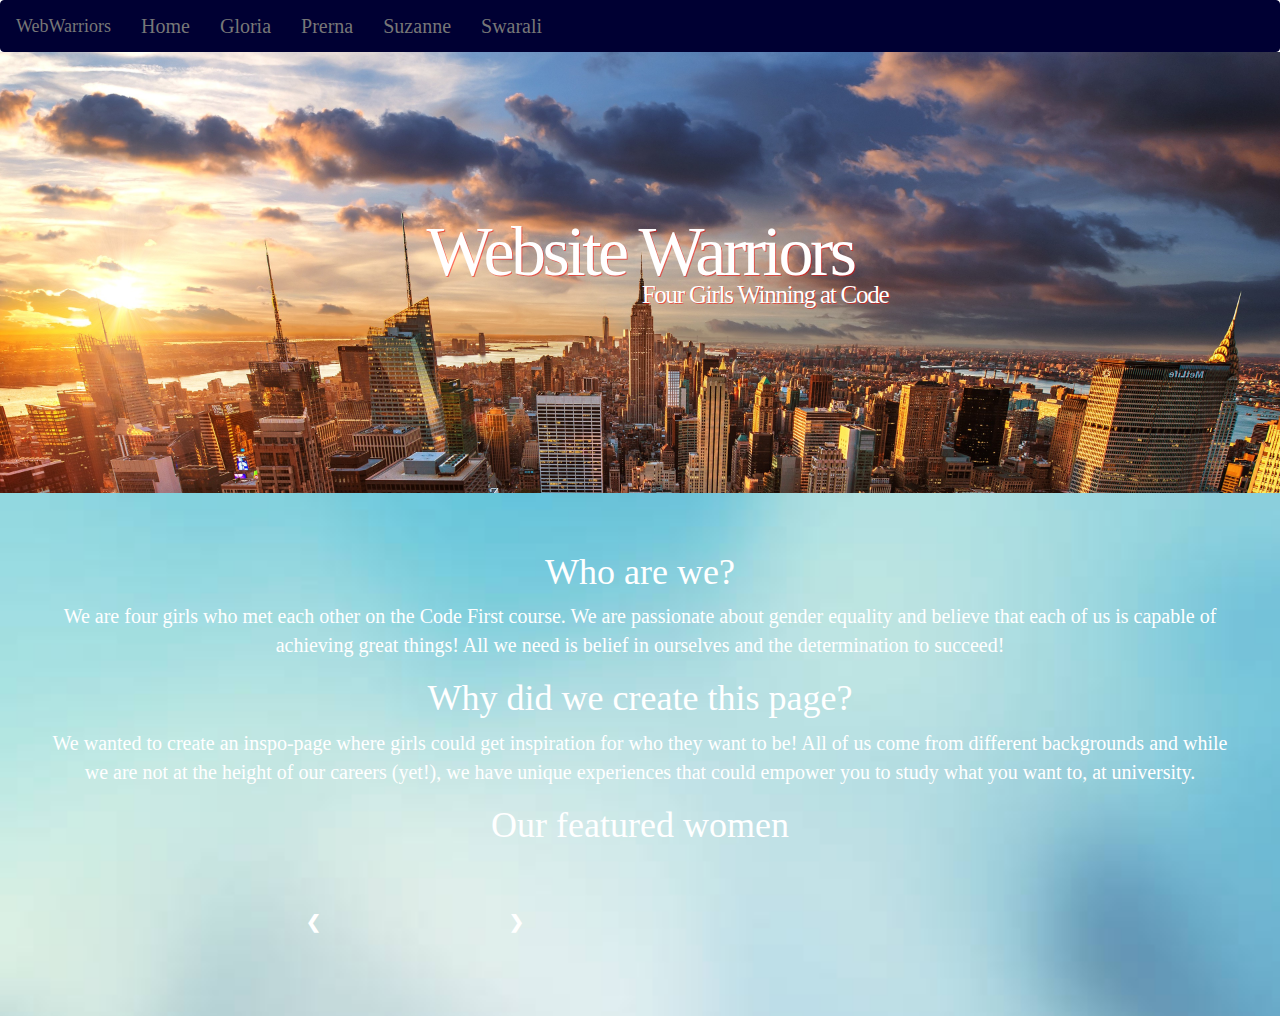
==== index.html @ 6a51c878 "slideshow and styling changes" ====
<!DOCTYPE html>
<html>
<head>
  <link rel='stylesheet' href='Bootstrap-3.3.7-dist/css/bootstrap.css'>
  <link rel='stylesheet' href='styles.css'>
   <meta name='viewport' content='width=device-width, initial-scale=1'>
    <title>Website warriors</title>
</head>
<body>
  <class='jumbotron'>
   <nav id='customise_nav' class='navbar navbar-default'>
    <div class='container-fluid'>
      <div class='navbar-header'>
        <button type='button' class='navbar-toggle' data-toggle='collapse' data-target='#myNavbar'>
          <span class='icon-bar'></span>
          <span class='icon-bar'></span>
          <span class='icon-bar'></span>
          <span class='icon-bar'></span>
        </button>
        <a class='navbar-brand' href='index.html'>WebWarriors</a>
      </div>
      <div class='collapse navbar-collapse' id='myNavbar'>
        <ul id='nav_text_color' class='nav navbar-nav'>
          <li><a href='index.html'>Home</a></li>
          <li><a href="gloria.html">Gloria</a></li>
          <li><a href="prerna.html">Prerna</a></li>
          <li><a href="Suzanne.html">Suzanne</a></li>
          <li><a href="about_me_swarali.html">Swarali</a></li>
        </ul>
      </div>
    </div>
  </nav>
  <div id='image_header'>
    <header id='main_header' class='main'>Website Warriors</header>
    <header id='p_header' class='main'>Four Girls Winning at Code</header>
  </div>
</div>
<div id='nice_background'>
  <div class='mainpage'>
    <h1>Who are we?</h1>
    <p class='descriptions'>We are four girls who met each other on the Code First course. We are passionate about gender equality and believe that each of us is capable of achieving great things! All we need is belief in ourselves and the determination to succeed!</p>
    <h1>Why did we create this page?</h1>
    <p class=descriptions>We wanted to create an inspo-page where girls could get inspiration for who they want to be! All of us come from different backgrounds and while we are not at the height of our careers (yet!), we have unique experiences that could empower you to study what you want to, at university.</p>
    <h1>Our featured women</h1>
    <!-- description of some women all of us like, followed by a poll about what is best about them that can allow users to interact with our website: for now, I have written down names of women that I like -->
<div id=women>
    <div class='slideshow-container'>
    <div class='mySlides fade'>
      <div class='numbertext'>1/10</div>
        <img src='assets/Presentation1/Slide1.jpg' style='width:100%'>
      <div class='text'>Pepsico CEO</div>
    </div>

    <div class='mySlides fade'>
      <div class='numbertext'>2/10</div>
        <img src='assets/Presentation1/Slide4.jpg' style='width:100%'>
      <div class='text'>Computer Wizard</div>
    </div>

    <div class='mySlides fade'>
      <div class='numbertext'>3/10</div>
        <img src='assets/Presentation1/Slide3.jpg' style='width:100%'>
      <div class='text'>Chimpanzees' Best Friend</div>
    </div>

    <div class='mySlides fade'>
      <div class='numbertext'>4/10</div>
        <img src='assets/Presentation1/Slide2.jpg' style='width:100%'>
      <div class='text'>Civil Rights Hero</div>
    </div>

    <a class='prev' onclick='plusSlides(-1)'>&#10094;</a>
    <a class='next' onclick='plusSlides(-1)'>&#10095;</a>
  </div>
</div>
  </div>
</div>
<script src='jquery-3.3.1.min.js'></script>
<script type='text/javascript' src='styles_hover_page.js'></script>
<script src="Bootstrap-3.3.7-dist/js/bootstrap.min.js"></script>
</body>
</html>
---- styles.css ----
/* Ensures uniformity in fonts across all pages */
body {
	font-family: times;
	color: white;
	font-size: 20px;
}

/* Makes all images circular. */
header.img-circle {
	border-right: 10px;
	width:200px;
	height:200px;
}

div#image_header {
background-image: url('assets/header_background.jpeg');
background-repeat: no-repeat;
-webkit-background-size: cover;
width: 100%;
height: auto;
background-size: cover;
margin-top: -20px;
margin-bottom: -20px;
padding: 200px;
text-shadow: 1px 1px 0px rgba(255, 0, 0, 0.5);
}
/* Refines main (city) image to look better. */
#main_header {
	text-align: center;
	font-size: 70px;
	letter-spacing: -0.01em;
	margin-top: -50px;
	letter-spacing: -0.05em;
}
/*UNSUCCESSFUL: one of my many attempts to change the text color in the nav bar. If anyone knows how to fix the color (color choice given below), please feel free to change the code!*/
#nav_text_color ul li {
	color: #ff9999;
}

/*Makes the navigation bar's background a dark blue*/
#customise_nav {
	background-color: #000033;
	border-color: #000033;
}

/* Makes the font under our team name smaller*/
#p_header {
	text-align: center;
	padding-left: 50px;
	font-size: 25px;
	letter-spacing: -0.05em;
	text-indent: 200px;
	margin-top: -25px;
}

/* Adds the delicate blue background to the front page. */
div#nice_background {
	background-image: url('assets/background_image.jpg');
	background-size: cover;
}

div.mainpage {
	text-align: center;
	font-size: 15px;
}

div.mainpage{
	padding: 40px;
}
.descriptions {
font-size: 20px;
}

#women img{
	max-height: 150px;
	max-width: 200px;
	width: 120px;
	height: 120px;
}
#women {
	box-sizing: content-box;
	max-width: 500px;
}

/*SECTION: INDIVIDUAL PAGE CODE*/
/* all "#name_page" IDs Keep background images for each of our pages similar, and protects from individual changes - lovely background, thanks Gloria! */
#individual_page {
	background-image:url(assets/background_for_pages.jpg);
	margin-top: -20px;
}

h1.about_me_titles {
	font-size: 28px;
	color: #87CEEB;
}
/*renamed #gloria as #individual_image to center all our images on our about_me pages*/
#individual_image {
	width: 200px;
	height: 200px;
	display: block;
	margin-left: auto;
	margin-right: auto;
}
div.btn-LinkedIn {
	background-color: #4868ac;
	border-color: #314776;
	list-style-type: none;
}
/*Exclusively for the slideshow*/
.slideshow-container {
  max-width: 500px;
  position: relative;
  margin: auto;
}

.mySlides {
  display: none;
}

.prev, .next {
  cursor: pointer;
  position: absolute;
  top: 50%;
  width: auto;
  margin-top: -22px;
  padding: 16px;
  color: white;
  font-weight: bold;
  font-size: 18px;
  transition: 0.6s ease;
  border-radius: 0 3px 3px 0;
  user-select: none;
}
.next {
  right: 0;
  border-radius: 3px 0 0 3px;
}

/* On hover, add a black background color with a little bit see-through */
.prev:hover, .next:hover {
  background-color: rgba(0,0,0,0.8);
}

/* Caption text */
.text {
  color: #f2f2f2;
  font-size: 15px;
  padding: 8px 12px;
  position: absolute;
  bottom: 8px;
  width: 100%;
  text-align: center;
}

/* Number text (1/3 etc) */
.numbertext {
  color: #f2f2f2;
  font-size: 12px;
  padding: 8px 12px;
  position: absolute;
  top: 0;
}

/* The dots/bullets/indicators */
.dot {
  cursor: pointer;
  height: 15px;
  width: 15px;
  margin: 0 2px;
  background-color: #bbb;
  border-radius: 50%;
  display: inline-block;
  transition: background-color 0.6s ease;
}

.active, .dot:hover {
  background-color: #717171;
}

/* Fading animation */
.fade {
  -webkit-animation-name: fade;
  -webkit-animation-duration: 1.5s;
  animation-name: fade;
  animation-duration: 1.5s;
}

@-webkit-keyframes fade {
  from {opacity: .4}
  to {opacity: 1}
}

@keyframes fade {
  from {opacity: .4}
  to {opacity: 1}
}
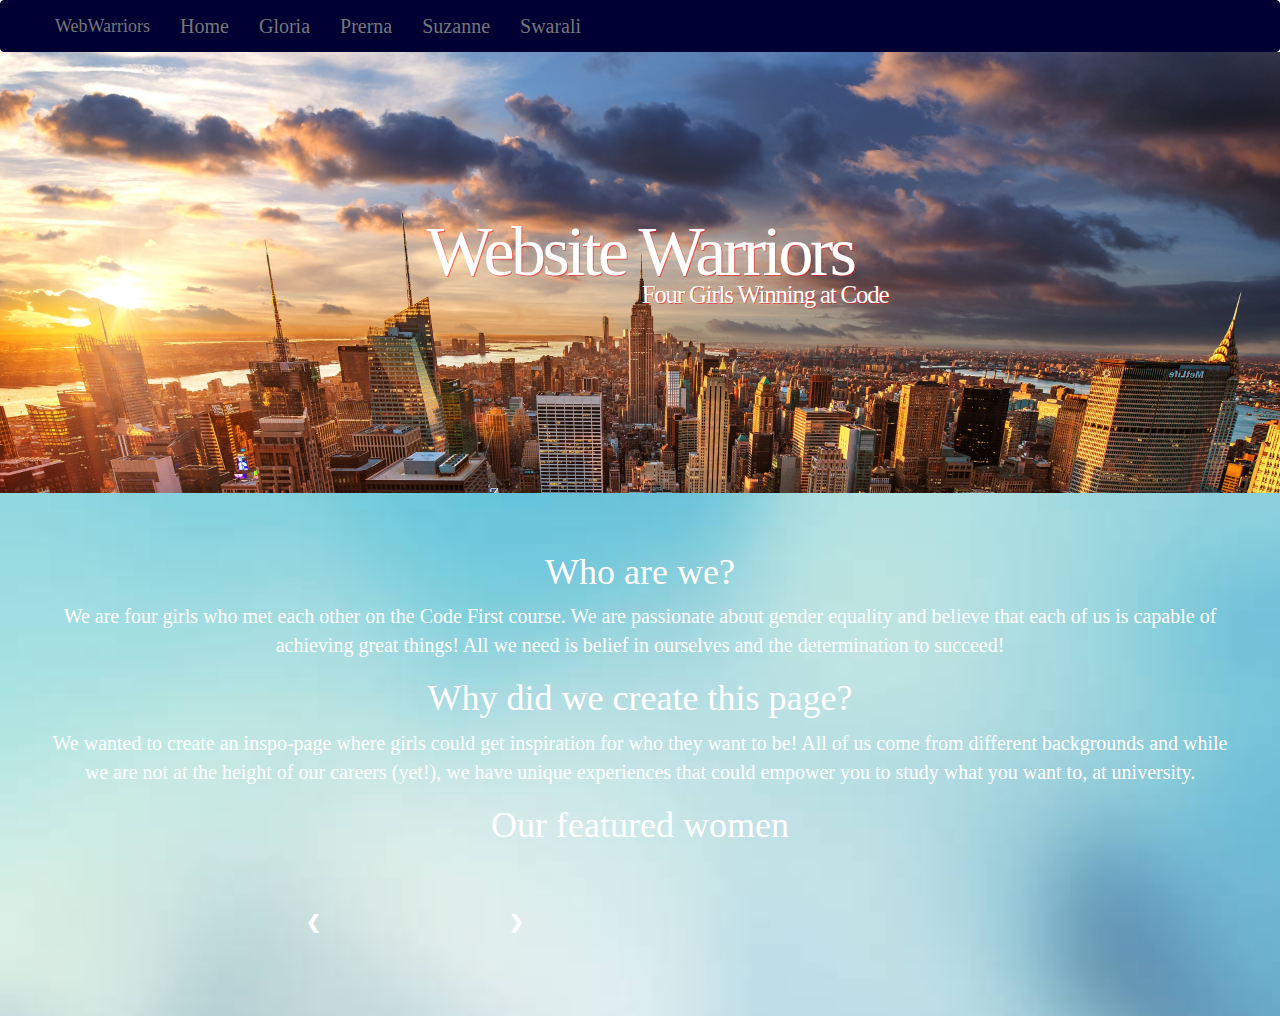
==== commit 8b447f5e: "fixed html file" ====
--- a/index.html
+++ b/index.html
@@ -1,32 +1,35 @@
-<!DOCTYPE html>
-<html>
-<head>
-  <link rel='stylesheet' href='Bootstrap-3.3.7-dist/css/bootstrap.css'>
-  <link rel='stylesheet' href='styles.css'>
-   <meta name='viewport' content='width=device-width, initial-scale=1'>
-    <title>Website warriors</title>
-</head>
-<body>
-  <class='jumbotron'>
-   <nav id='customise_nav' class='navbar navbar-default'>
-    <div class='container-fluid'>
-      <div class='navbar-header'>
-        <button type='button' class='navbar-toggle' data-toggle='collapse' data-target='#myNavbar'>
-          <span class='icon-bar'></span>
-          <span class='icon-bar'></span>
-          <span class='icon-bar'></span>
-          <span class='icon-bar'></span>
-        </button>
-        <a class='navbar-brand' href='index.html'>WebWarriors</a>
-      </div>
-      <div class='collapse navbar-collapse' id='myNavbar'>
-        <ul id='nav_text_color' class='nav navbar-nav'>
-          <li><a href='index.html'>Home</a></li>
-          <li><a href="gloria.html">Gloria</a></li>
-          <li><a href="prerna.html">Prerna</a></li>
-          <li><a href="Suzanne.html">Suzanne</a></li>
-          <li><a href="about_me_swarali.html">Swarali</a></li>
-        </ul>
+  <!DOCTYPE html>
+  <html>
+  <head>
+    <link rel='stylesheet' href='Bootstrap-3.3.7-dist/css/bootstrap.css'>
+    <link rel="stylesheet" href="css/bootstrap-responsive.css">
+    <link rel='stylesheet' href='styles.css'>
+     <meta name='viewport' content='width=device-width, initial-scale=1'>
+      <title>Website warriors</title>
+  </head>
+  <body>
+    <class='jumbotron'>
+     <nav id='customise_nav' class='navbar navbar-default'>
+      <div class='container'>
+        <div class='row'>
+         <div class='navbar-header'>
+          <button type='button' class='navbar-toggle' data-toggle='collapse' data-target='#myNavbar'>
+            <span class='icon-bar'></span>
+            <span class='icon-bar'></span>
+            <span class='icon-bar'></span>
+            <span class='icon-bar'></span>
+          </button>
+          <a class='navbar-brand' href='index.html'>WebWarriors</a>
+         </div>
+        <div class='collapse navbar-collapse' id='myNavbar'>
+          <ul id='nav_text_color' class='nav navbar-nav'>
+            <li><a href='index.html'>Home</a></li>
+            <li><a href="gloria.html">Gloria</a></li>
+            <li><a href="prerna.html">Prerna</a></li>
+            <li><a href="Suzanne.html">Suzanne</a></li>
+            <li><a href="about_me_swarali.html">Swarali</a></li>
+          </ul>
+        </div>
       </div>
     </div>
   </nav>
@@ -40,10 +43,10 @@
     <h1>Who are we?</h1>
     <p class='descriptions'>We are four girls who met each other on the Code First course. We are passionate about gender equality and believe that each of us is capable of achieving great things! All we need is belief in ourselves and the determination to succeed!</p>
     <h1>Why did we create this page?</h1>
-    <p class=descriptions>We wanted to create an inspo-page where girls could get inspiration for who they want to be! All of us come from different backgrounds and while we are not at the height of our careers (yet!), we have unique experiences that could empower you to study what you want to, at university.</p>
+    <p class='descriptions'>We wanted to create an inspo-page where girls could get inspiration for who they want to be! All of us come from different backgrounds and while we are not at the height of our careers (yet!), we have unique experiences that could empower you to study what you want to, at university.</p>
     <h1>Our featured women</h1>
     <!-- description of some women all of us like, followed by a poll about what is best about them that can allow users to interact with our website: for now, I have written down names of women that I like -->
-<div id=women>
+<div id='women'>
     <div class='slideshow-container'>
     <div class='mySlides fade'>
       <div class='numbertext'>1/10</div>
--- a/styles.css
+++ b/styles.css
@@ -27,6 +27,8 @@
 /* Refines main (city) image to look better. */
 #main_header {
 	text-align: center;
+	padding-left: 50px;
+	padding-right: 50px;
 	font-size: 70px;
 	letter-spacing: -0.01em;
 	margin-top: -50px;
@@ -52,20 +54,26 @@
 	text-indent: 200px;
 	margin-top: -25px;
 }
+.main {
+	width: 100%;
+}
 
 /* Adds the delicate blue background to the front page. */
 div#nice_background {
 	background-image: url('assets/background_image.jpg');
 	background-size: cover;
+	width: 100%;
 }
 
 div.mainpage {
 	text-align: center;
 	font-size: 15px;
+	width: 100%;
 }
 
 div.mainpage{
 	padding: 40px;
+	width: 100%;
 }
 .descriptions {
 font-size: 20px;
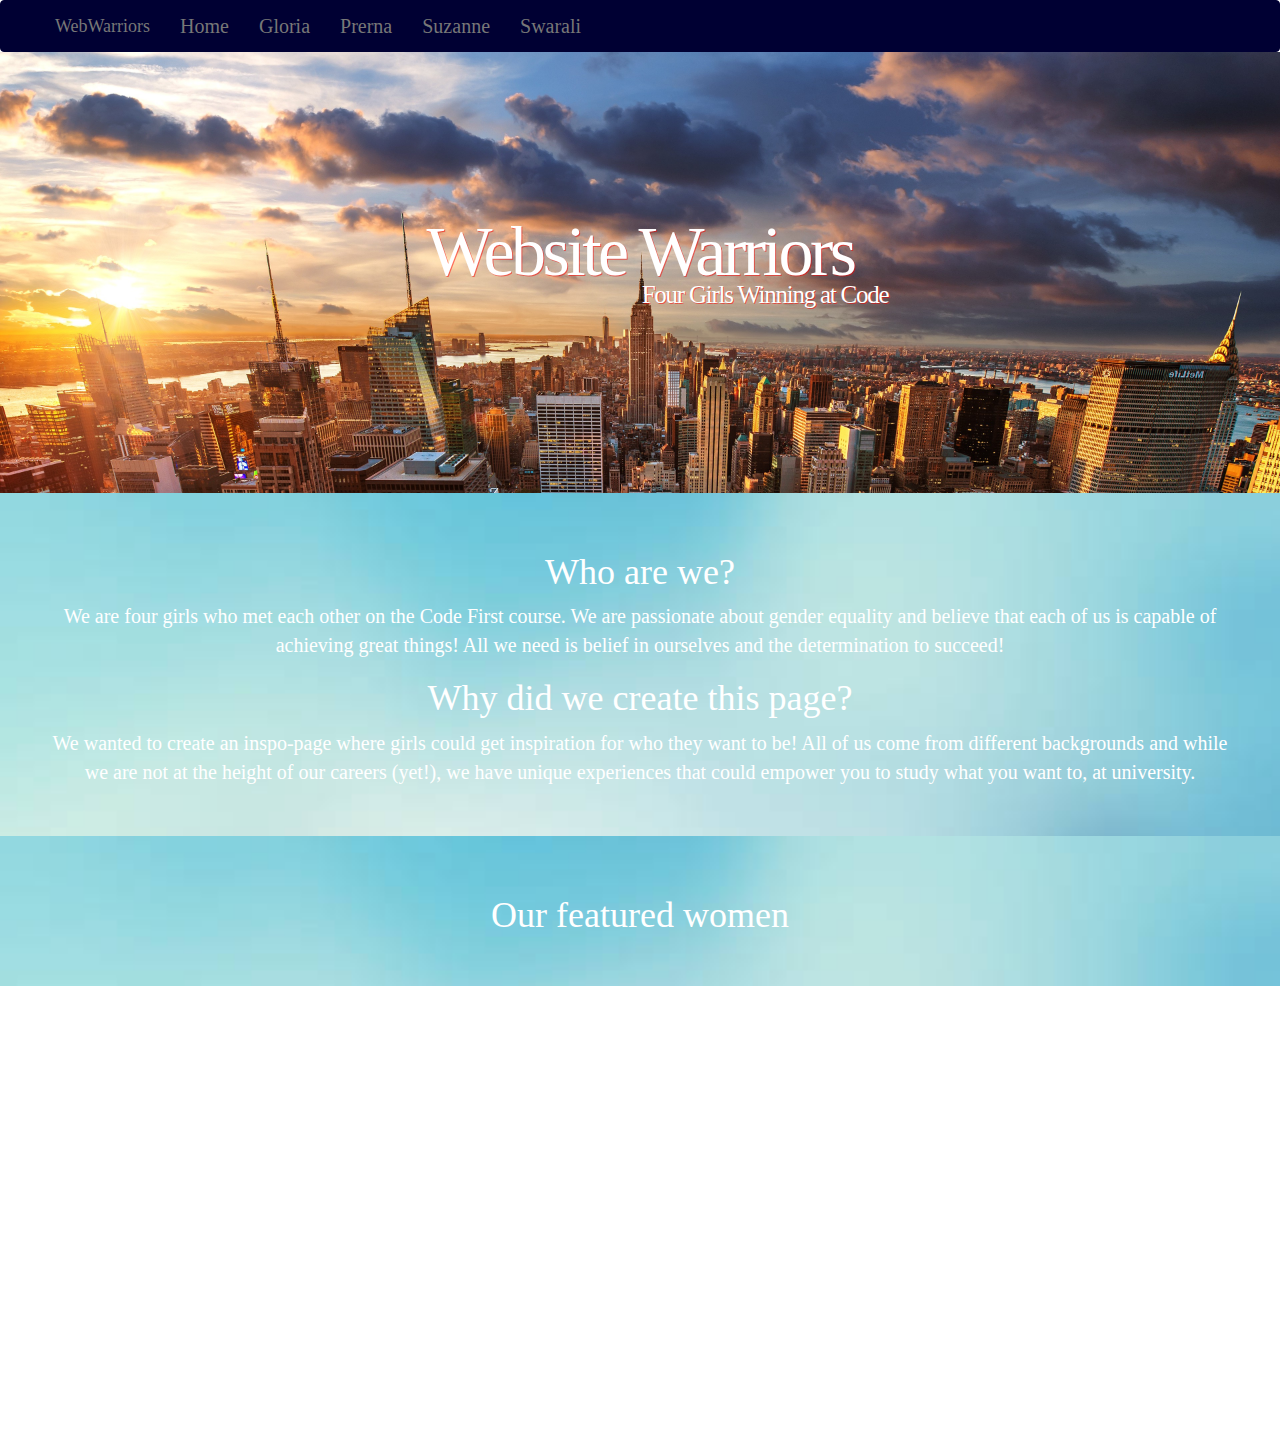
==== commit 00b5ce9f: "cleaned the code a bit" ====
--- a/index.html
+++ b/index.html
@@ -1,18 +1,17 @@
-  <!DOCTYPE html>
-  <html>
-  <head>
-    <link rel='stylesheet' href='Bootstrap-3.3.7-dist/css/bootstrap.css'>
-    <link rel="stylesheet" href="css/bootstrap-responsive.css">
-    <link rel='stylesheet' href='styles.css'>
-     <meta name='viewport' content='width=device-width, initial-scale=1'>
-      <title>Website warriors</title>
-  </head>
-  <body>
-    <class='jumbotron'>
-     <nav id='customise_nav' class='navbar navbar-default'>
-      <div class='container'>
-        <div class='row'>
-         <div class='navbar-header'>
+<!DOCTYPE html>
+<html>
+<head>
+  <link rel='stylesheet' href='Bootstrap-3.3.7-dist/css/bootstrap.css'>
+  <link rel="stylesheet" href="css/bootstrap-responsive.css">
+  <link rel='stylesheet' href='styles.css'>
+  <meta name='viewport' content='width=device-width, initial-scale=1'>
+  <title>Website warriors</title>
+</head>
+<body>
+  <nav id='customise_nav' class='navbar navbar-default'>
+    <div class='container'>
+      <div class='row'>
+        <div class='navbar-header'>
           <button type='button' class='navbar-toggle' data-toggle='collapse' data-target='#myNavbar'>
             <span class='icon-bar'></span>
             <span class='icon-bar'></span>
@@ -20,7 +19,7 @@
             <span class='icon-bar'></span>
           </button>
           <a class='navbar-brand' href='index.html'>WebWarriors</a>
-         </div>
+        </div>
         <div class='collapse navbar-collapse' id='myNavbar'>
           <ul id='nav_text_color' class='nav navbar-nav'>
             <li><a href='index.html'>Home</a></li>
@@ -44,42 +43,56 @@
     <p class='descriptions'>We are four girls who met each other on the Code First course. We are passionate about gender equality and believe that each of us is capable of achieving great things! All we need is belief in ourselves and the determination to succeed!</p>
     <h1>Why did we create this page?</h1>
     <p class='descriptions'>We wanted to create an inspo-page where girls could get inspiration for who they want to be! All of us come from different backgrounds and while we are not at the height of our careers (yet!), we have unique experiences that could empower you to study what you want to, at university.</p>
-    <h1>Our featured women</h1>
-    <!-- description of some women all of us like, followed by a poll about what is best about them that can allow users to interact with our website: for now, I have written down names of women that I like -->
-<div id='women'>
-    <div class='slideshow-container'>
-    <div class='mySlides fade'>
-      <div class='numbertext'>1/10</div>
-        <img src='assets/Presentation1/Slide1.jpg' style='width:100%'>
-      <div class='text'>Pepsico CEO</div>
-    </div>
-
-    <div class='mySlides fade'>
-      <div class='numbertext'>2/10</div>
-        <img src='assets/Presentation1/Slide4.jpg' style='width:100%'>
-      <div class='text'>Computer Wizard</div>
-    </div>
-
-    <div class='mySlides fade'>
-      <div class='numbertext'>3/10</div>
-        <img src='assets/Presentation1/Slide3.jpg' style='width:100%'>
-      <div class='text'>Chimpanzees' Best Friend</div>
-    </div>
-
-    <div class='mySlides fade'>
-      <div class='numbertext'>4/10</div>
-        <img src='assets/Presentation1/Slide2.jpg' style='width:100%'>
-      <div class='text'>Civil Rights Hero</div>
-    </div>
-
-    <a class='prev' onclick='plusSlides(-1)'>&#10094;</a>
-    <a class='next' onclick='plusSlides(-1)'>&#10095;</a>
   </div>
 </div>
+<!-- description of some women all of us like, followed by a poll about what is best about them that can allow users to interact with our website: for now, I have written down names of women that I like -->
+<div id='nice_background'>
+  <div class='mainpage'>
+    <h1>Our featured women</h1>
+    <div id='women'>
+      <div class='slideshow-container'>
+        <div class='mySlides fade'>
+          <div class='numbertext'>1/10</div>
+          <img src='assets/Presentation1/Slide1.jpg' style='width:100%'>
+          <div class='text'>Pepsico CEO</div>
+        </div>
+
+        <div class='mySlides fade'>
+          <div class='numbertext'>2/10</div>
+          <img src='assets/Presentation1/Slide4.jpg' style='width:100%'>
+          <div class='text'>Computer Wizard</div>
+        </div>
+
+        <div class='mySlides fade'>
+          <div class='numbertext'>3/10</div>
+          <img src='assets/Presentation1/Slide3.jpg' style='width:100%'>
+          <div class='text'>Chimpanzees' Best Friend</div>
+        </div>
+
+        <div class='mySlides fade'>
+          <div class='numbertext'>4/10</div>
+          <img src='assets/Presentation1/Slide2.jpg' style='width:100%'>
+          <div class='text'>Civil Rights Hero</div>
+        </div>
+
+        <a class='prev' onclick='plusSlides(-1)'>&#10094;</a>
+        <a class='next' onclick='plusSlides(-1)'>&#10095;</a>
+      </div>
+    </div>
   </div>
 </div>
 <script src='jquery-3.3.1.min.js'></script>
 <script type='text/javascript' src='styles_hover_page.js'></script>
+<script type="text/javascript" src="js/restive.min.js"></script>
+<script>
+    $( document ).ready(function() {
+        $('body').restive({
+            breakpoints: ['10000'],
+            classes: ['nb'],
+            turbo_classes: 'is_mobile=mobi,is_phone=phone,is_tablet=tablet,is_portrait=portrait,is_landscape=landscape'
+        });
+    });
+</script>
 <script src="Bootstrap-3.3.7-dist/js/bootstrap.min.js"></script>
 </body>
 </html>
--- a/styles.css
+++ b/styles.css
@@ -80,26 +80,36 @@
 }
 
 #women img{
-	max-height: 150px;
-	max-width: 200px;
-	width: 120px;
-	height: 120px;
+	align-self: center;
+	max-height: 500px;
+	max-width: 500px;
+	width: 500px;
+	height: 500px;
+
 }
 #women {
 	box-sizing: content-box;
 	max-width: 500px;
-}
+	position: absolute;
+	margin-left: auto;
+	margin-right: auto;
+	left: 0;
+	right: 0;
+	}
 
 /*SECTION: INDIVIDUAL PAGE CODE*/
 /* all "#name_page" IDs Keep background images for each of our pages similar, and protects from individual changes - lovely background, thanks Gloria! */
 #individual_page {
-	background-image:url(assets/background_for_pages.jpg);
+	background-image: url('assets/background_for_pages.jpg');
+	background-size: cover;
 	margin-top: -20px;
 }
 
 h1.about_me_titles {
 	font-size: 28px;
 	color: #87CEEB;
+	text-align: center;
+	background-color: rgba(128, 17, 45, 0.8);
 }
 /*renamed #gloria as #individual_image to center all our images on our about_me pages*/
 #individual_image {
@@ -130,18 +140,18 @@
   position: absolute;
   top: 50%;
   width: auto;
-  margin-top: -22px;
-  padding: 16px;
+  margin: -72px;
+  padding: 0px;
   color: white;
   font-weight: bold;
   font-size: 18px;
   transition: 0.6s ease;
-  border-radius: 0 3px 3px 0;
+  border-radius: 0 10px 10px 0;
   user-select: none;
 }
 .next {
   right: 0;
-  border-radius: 3px 0 0 3px;
+  border-radius: 10px 0 0 10px;
 }
 
 /* On hover, add a black background color with a little bit see-through */
@@ -188,9 +198,9 @@
 /* Fading animation */
 .fade {
   -webkit-animation-name: fade;
-  -webkit-animation-duration: 1.5s;
+  -webkit-animation-duration: 10s;
   animation-name: fade;
-  animation-duration: 1.5s;
+  animation-duration: 10s;
 }
 
 @-webkit-keyframes fade {
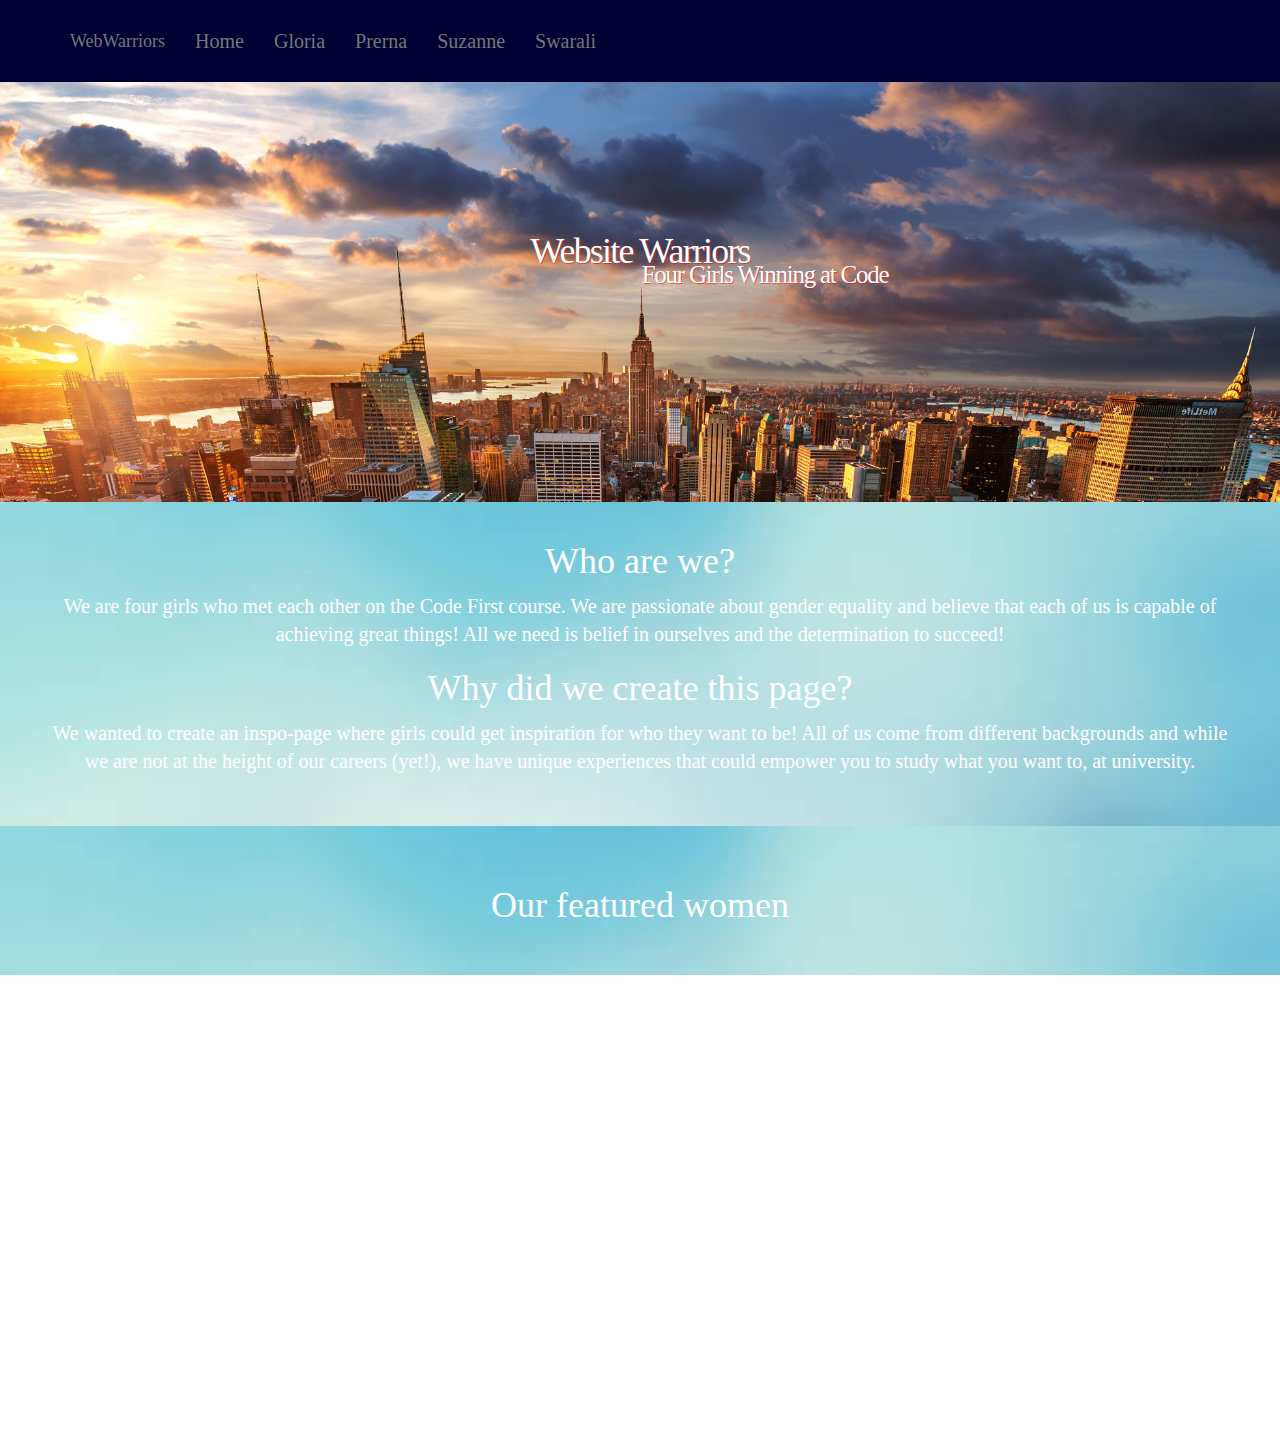
==== commit 87dc186d: "tinkering around for responsiveness" ====
--- a/index.html
+++ b/index.html
@@ -2,15 +2,16 @@
 <html>
 <head>
   <link rel='stylesheet' href='Bootstrap-3.3.7-dist/css/bootstrap.css'>
-  <link rel="stylesheet" href="css/bootstrap-responsive.css">
+  <link rel="stylesheet" href="css/bootstrap-responsive.css"> <!-- the file doesn't exist - so remove -->
   <link rel='stylesheet' href='styles.css'>
   <meta name='viewport' content='width=device-width, initial-scale=1'>
   <title>Website warriors</title>
 </head>
 <body>
+  <div class='row'>
+    <div class='col-12 col-s-12'>
   <nav id='customise_nav' class='navbar navbar-default'>
     <div class='container'>
-      <div class='row'>
         <div class='navbar-header'>
           <button type='button' class='navbar-toggle' data-toggle='collapse' data-target='#myNavbar'>
             <span class='icon-bar'></span>
@@ -31,11 +32,15 @@
         </div>
       </div>
     </div>
+    </div>
   </nav>
+<div class='row'>
+<div class='col-12 col-s-12'>
   <div id='image_header'>
-    <header id='main_header' class='main'>Website Warriors</header>
-    <header id='p_header' class='main'>Four Girls Winning at Code</header>
+    <h1 id='main_header' class='main'>Website Warriors</h1>
+    <p id='p_header' class='main'>Four Girls Winning at Code</p>
   </div>
+</div>
 </div>
 <div id='nice_background'>
   <div class='mainpage'>
--- a/styles.css
+++ b/styles.css
@@ -1,3 +1,6 @@
+html {
+	box-sizing: border-box;
+}
 /* Ensures uniformity in fonts across all pages */
 body {
 	font-family: times;
@@ -5,6 +8,56 @@
 	font-size: 20px;
 }
 
+.row::after {
+    content: "";
+    clear: both;
+    display: table;
+}
+[class*='col-'] {
+    float: left;
+    border: none;
+		width: 100%;
+}
+
+@media only screen and (min-width: 600px) {
+    /* For tablets: */
+    .col-s-1 {width: 8.33%;}
+    .col-s-2 {width: 16.66%;}
+    .col-s-3 {width: 25%;}
+    .col-s-4 {width: 33.33%;}
+    .col-s-5 {width: 41.66%;}
+    .col-s-6 {width: 50%;}
+    .col-s-7 {width: 58.33%;}
+    .col-s-8 {width: 66.66%;}
+    .col-s-9 {width: 75%;}
+    .col-s-10 {width: 83.33%;}
+    .col-s-11 {width: 91.66%;}
+    .col-s-12 {width: 100%;}
+}
+@media only screen and (min-width: 768px) {
+    /* For desktop: */
+    .col-1 {width: 8.33%;}
+    .col-2 {width: 16.66%;}
+    .col-3 {width: 25%;}
+    .col-4 {width: 33.33%;}
+    .col-5 {width: 41.66%;}
+    .col-6 {width: 50%;}
+    .col-7 {width: 58.33%;}
+    .col-8 {width: 66.66%;}
+    .col-9 {width: 75%;}
+    .col-10 {width: 83.33%;}
+    .col-11 {width: 91.66%;}
+    .col-12 {width: 100%;}
+}
+/* If the screen size is 600px wide or less, hide the element */
+@media only screen and (max-width: 600px) {
+	h1.main {
+text-align: justify;
+	}
+  p.main {
+    display: none;
+  }
+}
 /* Makes all images circular. */
 header.img-circle {
 	border-right: 10px;
@@ -12,11 +65,19 @@
 	height:200px;
 }
 
+div.col-1 {
+	width:8.33%
+}
+
+div.col-12 {
+	width:100%
+}
+
 div#image_header {
 background-image: url('assets/header_background.jpeg');
 background-repeat: no-repeat;
 -webkit-background-size: cover;
-width: 100%;
+max-width: 100%;
 height: auto;
 background-size: cover;
 margin-top: -20px;
@@ -24,27 +85,28 @@
 padding: 200px;
 text-shadow: 1px 1px 0px rgba(255, 0, 0, 0.5);
 }
+/* If the screen size is 601px or more, set the font-size of <div> to 80px */
+@media only screen and (min-width: 601px) {
+  div#main_header {
+    font-size: 80px;
+    position: sticky; }
+}
+
+/* If the screen size is 600px or less, set the font-size of <div> to 30px */
+@media only screen and (max-width: 600px) {
+  div.example {
+    font-size: 30px;
+  }
+}
 /* Refines main (city) image to look better. */
 #main_header {
 	text-align: center;
 	padding-left: 50px;
 	padding-right: 50px;
-	font-size: 70px;
 	letter-spacing: -0.01em;
 	margin-top: -50px;
 	letter-spacing: -0.05em;
 }
-/*UNSUCCESSFUL: one of my many attempts to change the text color in the nav bar. If anyone knows how to fix the color (color choice given below), please feel free to change the code!*/
-#nav_text_color ul li {
-	color: #ff9999;
-}
-
-/*Makes the navigation bar's background a dark blue*/
-#customise_nav {
-	background-color: #000033;
-	border-color: #000033;
-}
-
 /* Makes the font under our team name smaller*/
 #p_header {
 	text-align: center;
@@ -54,8 +116,22 @@
 	text-indent: 200px;
 	margin-top: -25px;
 }
+/*UNSUCCESSFUL: one of my many attempts to change the text color in the nav bar. If anyone knows how to fix the color (color choice given below), please feel free to change the code!*/
+#nav_text_color ul li {
+	color: #ff9999;
+}
+
+/*Makes the navigation bar's background a dark blue*/
+#customise_nav {
+	background-color: #000033;
+	border-color: #000033;
+	padding-top: 15px;
+	padding-bottom: 15px;
+
+}
+
 .main {
-	width: 100%;
+ max-width: 100%;
 }
 
 /* Adds the delicate blue background to the front page. */
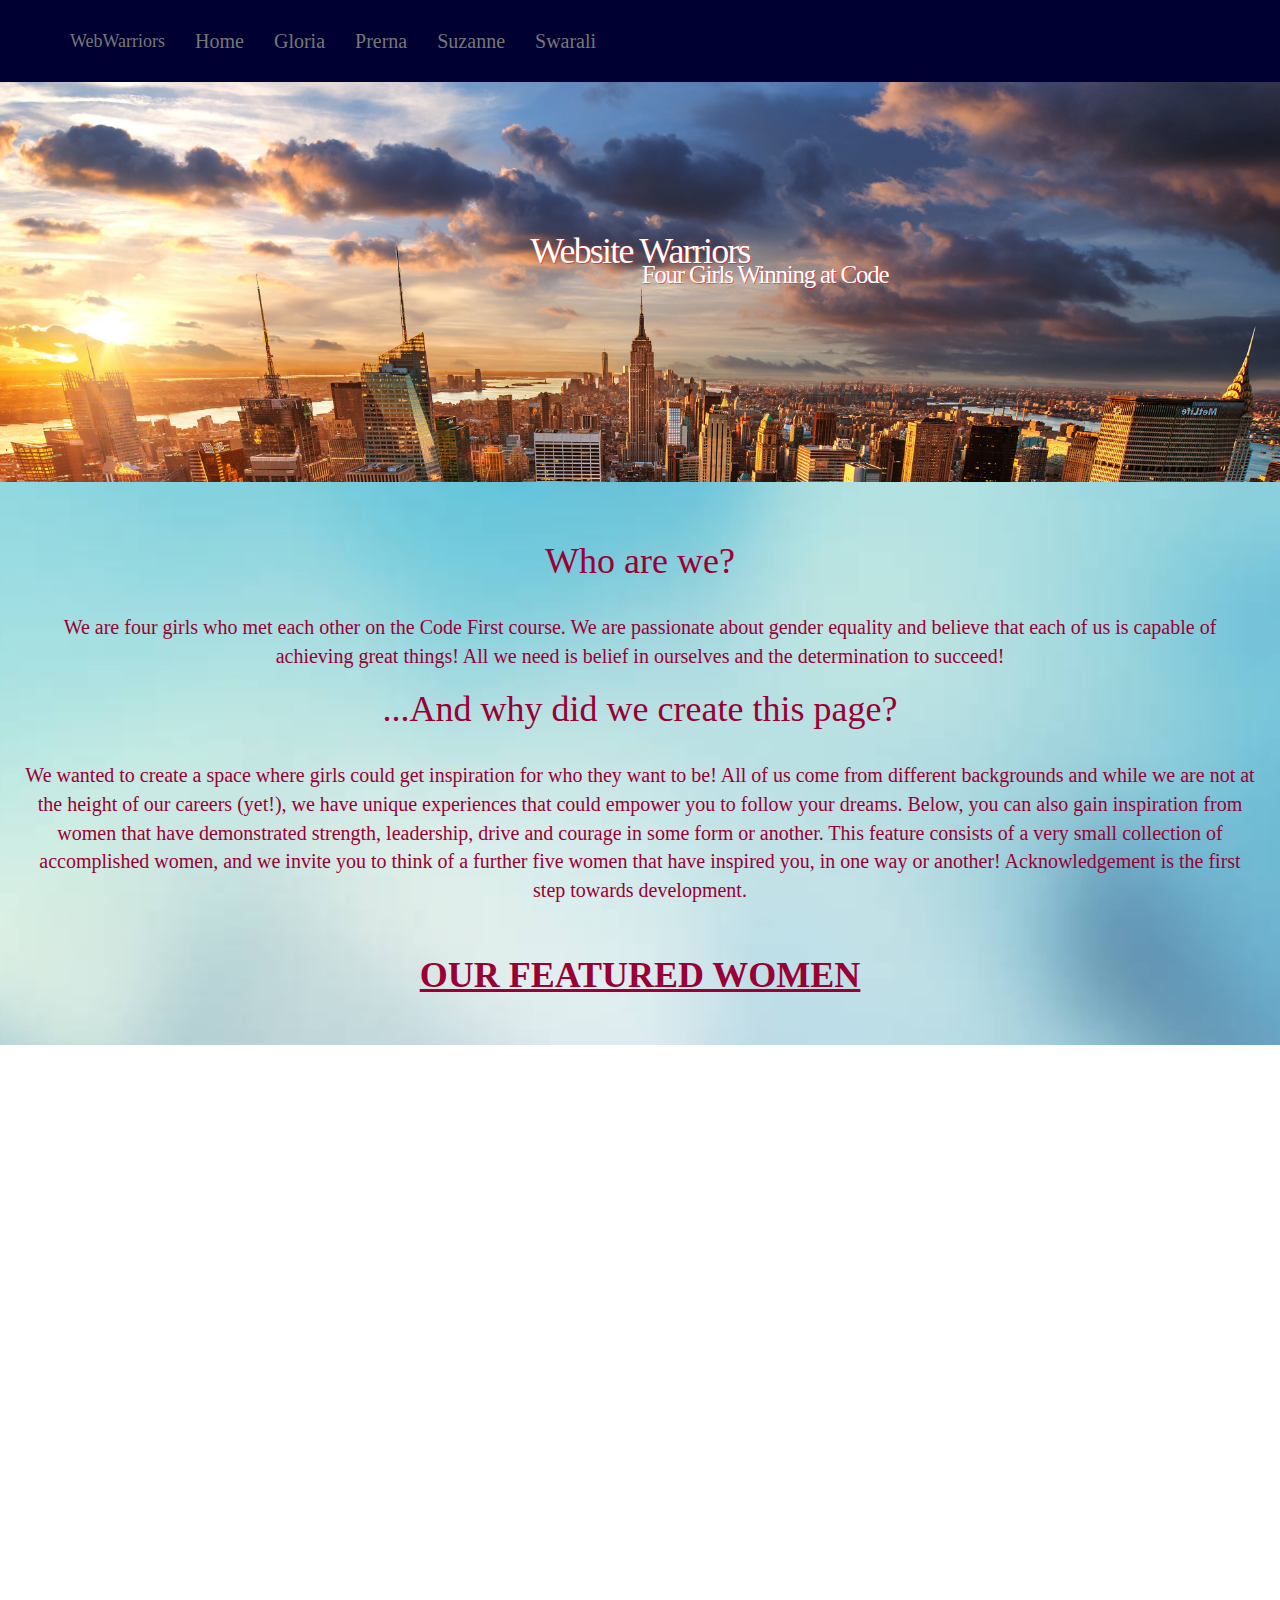
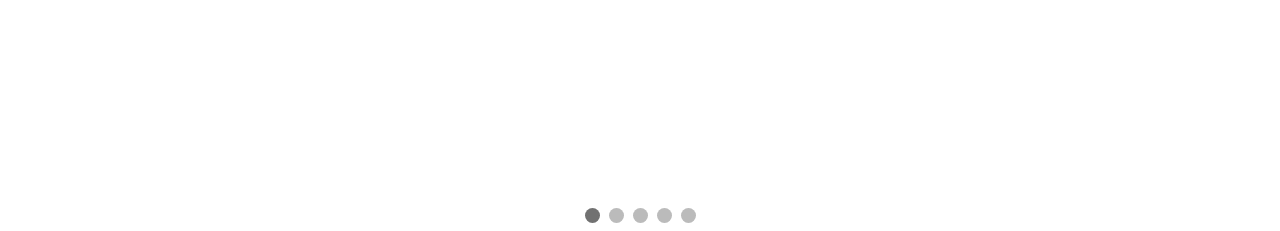
==== commit 592f9f67: "lots of changes" ====
--- a/index.html
+++ b/index.html
@@ -4,100 +4,109 @@
   <link rel='stylesheet' href='Bootstrap-3.3.7-dist/css/bootstrap.css'>
   <link rel="stylesheet" href="css/bootstrap-responsive.css"> <!-- the file doesn't exist - so remove -->
   <link rel='stylesheet' href='styles.css'>
-  <meta name='viewport' content='width=device-width, initial-scale=1'>
+  <meta name='viewport' content='width=device-width, initial-scale=1, maximum-scale=0.8, user-scalable=no'>
   <title>Website warriors</title>
 </head>
+
 <body>
   <div class='row'>
     <div class='col-12 col-s-12'>
-  <nav id='customise_nav' class='navbar navbar-default'>
-    <div class='container'>
-        <div class='navbar-header'>
-          <button type='button' class='navbar-toggle' data-toggle='collapse' data-target='#myNavbar'>
-            <span class='icon-bar'></span>
-            <span class='icon-bar'></span>
-            <span class='icon-bar'></span>
-            <span class='icon-bar'></span>
-          </button>
-          <a class='navbar-brand' href='index.html'>WebWarriors</a>
-        </div>
-        <div class='collapse navbar-collapse' id='myNavbar'>
-          <ul id='nav_text_color' class='nav navbar-nav'>
-            <li><a href='index.html'>Home</a></li>
-            <li><a href="gloria.html">Gloria</a></li>
-            <li><a href="prerna.html">Prerna</a></li>
-            <li><a href="Suzanne.html">Suzanne</a></li>
-            <li><a href="about_me_swarali.html">Swarali</a></li>
-          </ul>
+      <nav id='customise_nav' class='navbar navbar-default'>
+        <div class='container'>
+          <div class='navbar-header'>
+            <button type='button' class='navbar-toggle' data-toggle='collapse' data-target='#myNavbar'>
+              <span class='icon-bar'></span>
+              <span class='icon-bar'></span>
+              <span class='icon-bar'></span>
+              <span class='icon-bar'></span>
+            </button>
+            <a class='navbar-brand' href='index.html'>WebWarriors</a>
+          </div>
+          <div class='collapse navbar-collapse' id='myNavbar'>
+            <ul id='nav_text_color' class='nav navbar-nav'>
+              <li><a href='index.html'>Home</a></li>
+              <li><a href="gloria.html">Gloria</a></li>
+              <li><a href="prerna.html">Prerna</a></li>
+              <li><a href="Suzanne.html">Suzanne</a></li>
+              <li><a href="about_me_swarali.html">Swarali</a></li>
+            </ul>
+          </div>
         </div>
       </div>
     </div>
+  </nav>
+</div>
+<div class='row'>
+  <div class='col-12 col-s-12'>
+    <div id='image_header'>
+      <h1 id='main_header' class='main'>Website Warriors</h1>
+      <p id='p_header' class='main'>Four Girls Winning at Code</p>
     </div>
-  </nav>
-<div class='row'>
-<div class='col-12 col-s-12'>
-  <div id='image_header'>
-    <h1 id='main_header' class='main'>Website Warriors</h1>
-    <p id='p_header' class='main'>Four Girls Winning at Code</p>
   </div>
 </div>
-</div>
-<div id='nice_background'>
-  <div class='mainpage'>
-    <h1>Who are we?</h1>
-    <p class='descriptions'>We are four girls who met each other on the Code First course. We are passionate about gender equality and believe that each of us is capable of achieving great things! All we need is belief in ourselves and the determination to succeed!</p>
-    <h1>Why did we create this page?</h1>
-    <p class='descriptions'>We wanted to create an inspo-page where girls could get inspiration for who they want to be! All of us come from different backgrounds and while we are not at the height of our careers (yet!), we have unique experiences that could empower you to study what you want to, at university.</p>
-  </div>
-</div>
-<!-- description of some women all of us like, followed by a poll about what is best about them that can allow users to interact with our website: for now, I have written down names of women that I like -->
-<div id='nice_background'>
-  <div class='mainpage'>
-    <h1>Our featured women</h1>
-    <div id='women'>
-      <div class='slideshow-container'>
-        <div class='mySlides fade'>
-          <div class='numbertext'>1/10</div>
-          <img src='assets/Presentation1/Slide1.jpg' style='width:100%'>
-          <div class='text'>Pepsico CEO</div>
-        </div>
-
-        <div class='mySlides fade'>
-          <div class='numbertext'>2/10</div>
-          <img src='assets/Presentation1/Slide4.jpg' style='width:100%'>
-          <div class='text'>Computer Wizard</div>
-        </div>
-
-        <div class='mySlides fade'>
-          <div class='numbertext'>3/10</div>
-          <img src='assets/Presentation1/Slide3.jpg' style='width:100%'>
-          <div class='text'>Chimpanzees' Best Friend</div>
-        </div>
-
-        <div class='mySlides fade'>
-          <div class='numbertext'>4/10</div>
-          <img src='assets/Presentation1/Slide2.jpg' style='width:100%'>
-          <div class='text'>Civil Rights Hero</div>
-        </div>
-
-        <a class='prev' onclick='plusSlides(-1)'>&#10094;</a>
-        <a class='next' onclick='plusSlides(-1)'>&#10095;</a>
+<div class='row'>
+  <div class='col-12 col-s-12'>
+    <div id='nice_background'>
+      <div class='mainpage'>
+        <h1 class='titles'>Who are we?</h1></br>
+        <p class='descriptions'>We are four girls who met each other on the Code First course. We are passionate about gender equality and believe that each of us is capable of achieving great things! All we need is belief in ourselves and the determination to succeed!</p>
+        <h1 class='titles'>...And why did we create this page?</h1></br>
+        <p class='descriptions'>We wanted to create a space where girls could get inspiration for who they want to be! All of us come from different backgrounds and while we are not at the height of our careers (yet!), we have unique experiences that could empower you to follow your dreams. Below, you can also gain inspiration from women that have demonstrated strength, leadership, drive and courage in some form or another. This feature consists of a very small collection of accomplished women, and we invite you to think of a further five women that have inspired you, in one way or another! Acknowledgement is the first step towards development.</p></br>
+        <!-- description of some women all of us like, followed by a poll about what is best about them that can allow users to interact with our website: for now, I have written down names of women that I like -->
+        <h1 id='titles_bold'><strong>OUR FEATURED WOMEN</strong></h1>
       </div>
     </div>
   </div>
 </div>
+
+<div class='row'>
+  <div class='col-12 col-s-12'>
+    <div class="slideshow-container, container-fluid" id='slide_fixer'>
+
+      <div class="mySlides fade">
+        <div class="numbertext">1 / 5</div>
+        <img src="assets/Presentation6/Slide1.jpg" style="width:100%">
+      </div>
+
+      <div class="mySlides fade">
+        <div class="numbertext">2 / 5</div>
+        <img src="assets/Presentation6/Slide2.jpg" style="width:100%">
+      </div>
+
+      <div class="mySlides fade">
+        <div class="numbertext">3 / 5</div>
+        <img src="assets/Presentation6/Slide3.jpg" style="width:100%">
+      </div>
+
+      <div class="mySlides fade">
+        <div class="numbertext">4 / 5</div>
+        <img src="assets/Presentation6/Slide4.jpg" style="width:100%">
+      </div>
+
+      <div class="mySlides fade">
+        <div class="numbertext">5 / 5</div>
+        <img src="assets/Presentation6/Slide5.jpg" style="width:100%">
+      </div>
+
+    </div>
+    <br>
+
+    <div style="text-align:center">
+      <span class="dot"></span>
+      <span class="dot"></span>
+      <span class="dot"></span>
+      <span class="dot"></span>
+      <span class="dot"></span>
+    </div>
+
+  </div>
+</div>
+
+</div>
+</div>
+</div>
 <script src='jquery-3.3.1.min.js'></script>
 <script type='text/javascript' src='styles_hover_page.js'></script>
-<script type="text/javascript" src="js/restive.min.js"></script>
-<script>
-    $( document ).ready(function() {
-        $('body').restive({
-            breakpoints: ['10000'],
-            classes: ['nb'],
-            turbo_classes: 'is_mobile=mobi,is_phone=phone,is_tablet=tablet,is_portrait=portrait,is_landscape=landscape'
-        });
-    });
-</script>
 <script src="Bootstrap-3.3.7-dist/js/bootstrap.min.js"></script>
 </body>
 </html>
--- a/styles.css
+++ b/styles.css
@@ -7,57 +7,68 @@
 	color: white;
 	font-size: 20px;
 }
-
+div#nice_background {
+	font-family: times;
+	color: #990033;
+}
+h1#titles {
+	text-shadow: 90%;
+	text-transform: capitalize;
+}
+h1#titles_bold {
+	text-decoration: underline;
+}
 .row::after {
-    content: "";
-    clear: both;
-    display: table;
+	content: "";
+	clear: both;
+	display: table;
 }
 [class*='col-'] {
-    float: left;
-    border: none;
-		width: 100%;
+	float: left;
+	border: none;
+	width: 100%;
 }
 
 @media only screen and (min-width: 600px) {
-    /* For tablets: */
-    .col-s-1 {width: 8.33%;}
-    .col-s-2 {width: 16.66%;}
-    .col-s-3 {width: 25%;}
-    .col-s-4 {width: 33.33%;}
-    .col-s-5 {width: 41.66%;}
-    .col-s-6 {width: 50%;}
-    .col-s-7 {width: 58.33%;}
-    .col-s-8 {width: 66.66%;}
-    .col-s-9 {width: 75%;}
-    .col-s-10 {width: 83.33%;}
-    .col-s-11 {width: 91.66%;}
-    .col-s-12 {width: 100%;}
+	/* For tablets: */
+	.col-s-1 {width: 8.33%;}
+	.col-s-2 {width: 16.66%;}
+	.col-s-3 {width: 25%;}
+	.col-s-4 {width: 33.33%;}
+	.col-s-5 {width: 41.66%;}
+	.col-s-6 {width: 50%;}
+	.col-s-7 {width: 58.33%;}
+	.col-s-8 {width: 66.66%;}
+	.col-s-9 {width: 75%;}
+	.col-s-10 {width: 83.33%;}
+	.col-s-11 {width: 91.66%;}
+	.col-s-12 {width: 100%;}
 }
 @media only screen and (min-width: 768px) {
-    /* For desktop: */
-    .col-1 {width: 8.33%;}
-    .col-2 {width: 16.66%;}
-    .col-3 {width: 25%;}
-    .col-4 {width: 33.33%;}
-    .col-5 {width: 41.66%;}
-    .col-6 {width: 50%;}
-    .col-7 {width: 58.33%;}
-    .col-8 {width: 66.66%;}
-    .col-9 {width: 75%;}
-    .col-10 {width: 83.33%;}
-    .col-11 {width: 91.66%;}
-    .col-12 {width: 100%;}
+	/* For desktop: */
+	.col-1 {width: 8.33%;}
+	.col-2 {width: 16.66%;}
+	.col-3 {width: 25%;}
+	.col-4 {width: 33.33%;}
+	.col-5 {width: 41.66%;}
+	.col-6 {width: 50%;}
+	.col-7 {width: 58.33%;}
+	.col-8 {width: 66.66%;}
+	.col-9 {width: 75%;}
+	.col-10 {width: 83.33%;}
+	.col-11 {width: 91.66%;}
+	.col-12 {width: 100%;}
 }
 /* If the screen size is 600px wide or less, hide the element */
 @media only screen and (max-width: 600px) {
 	h1.main {
-text-align: justify;
-	}
-  p.main {
-    display: none;
-  }
-}
+		display: block;
+	}
+	p.main {
+		display: none;
+	}
+}
+
 /* Makes all images circular. */
 header.img-circle {
 	border-right: 10px;
@@ -74,217 +85,185 @@
 }
 
 div#image_header {
-background-image: url('assets/header_background.jpeg');
-background-repeat: no-repeat;
--webkit-background-size: cover;
-max-width: 100%;
-height: auto;
-background-size: cover;
-margin-top: -20px;
-margin-bottom: -20px;
-padding: 200px;
-text-shadow: 1px 1px 0px rgba(255, 0, 0, 0.5);
+	background-image: url('assets/header_background.jpeg');
+	background-repeat: no-repeat;
+	-webkit-background-size: cover;
+	max-width: 100%;
+	height: auto;
+	background-size: cover;
+	margin-top: -20px;
+	margin-bottom: -20px;
+	padding: 200px;
+	text-shadow: 1px 1px 0px rgba(255, 0, 0, 0.5);
 }
 /* If the screen size is 601px or more, set the font-size of <div> to 80px */
 @media only screen and (min-width: 601px) {
-  div#main_header {
-    font-size: 80px;
-    position: sticky; }
-}
-
-/* If the screen size is 600px or less, set the font-size of <div> to 30px */
-@media only screen and (max-width: 600px) {
-  div.example {
-    font-size: 30px;
-  }
-}
-/* Refines main (city) image to look better. */
-#main_header {
-	text-align: center;
-	padding-left: 50px;
-	padding-right: 50px;
-	letter-spacing: -0.01em;
-	margin-top: -50px;
-	letter-spacing: -0.05em;
-}
-/* Makes the font under our team name smaller*/
-#p_header {
-	text-align: center;
-	padding-left: 50px;
-	font-size: 25px;
-	letter-spacing: -0.05em;
-	text-indent: 200px;
-	margin-top: -25px;
-}
-/*UNSUCCESSFUL: one of my many attempts to change the text color in the nav bar. If anyone knows how to fix the color (color choice given below), please feel free to change the code!*/
-#nav_text_color ul li {
-	color: #ff9999;
-}
-
-/*Makes the navigation bar's background a dark blue*/
-#customise_nav {
-	background-color: #000033;
-	border-color: #000033;
-	padding-top: 15px;
-	padding-bottom: 15px;
-
-}
-
-.main {
- max-width: 100%;
-}
-
-/* Adds the delicate blue background to the front page. */
-div#nice_background {
-	background-image: url('assets/background_image.jpg');
-	background-size: cover;
-	width: 100%;
-}
-
-div.mainpage {
-	text-align: center;
-	font-size: 15px;
-	width: 100%;
-}
-
-div.mainpage{
-	padding: 40px;
-	width: 100%;
-}
-.descriptions {
-font-size: 20px;
-}
-
-#women img{
-	align-self: center;
-	max-height: 500px;
-	max-width: 500px;
-	width: 500px;
-	height: 500px;
-
-}
-#women {
-	box-sizing: content-box;
-	max-width: 500px;
-	position: absolute;
-	margin-left: auto;
-	margin-right: auto;
-	left: 0;
-	right: 0;
-	}
-
-/*SECTION: INDIVIDUAL PAGE CODE*/
-/* all "#name_page" IDs Keep background images for each of our pages similar, and protects from individual changes - lovely background, thanks Gloria! */
-#individual_page {
-	background-image: url('assets/background_for_pages.jpg');
-	background-size: cover;
-	margin-top: -20px;
-}
-
-h1.about_me_titles {
-	font-size: 28px;
-	color: #87CEEB;
-	text-align: center;
-	background-color: rgba(128, 17, 45, 0.8);
-}
-/*renamed #gloria as #individual_image to center all our images on our about_me pages*/
-#individual_image {
-	width: 200px;
-	height: 200px;
-	display: block;
-	margin-left: auto;
-	margin-right: auto;
-}
-div.btn-LinkedIn {
-	background-color: #4868ac;
-	border-color: #314776;
-	list-style-type: none;
-}
-/*Exclusively for the slideshow*/
-.slideshow-container {
-  max-width: 500px;
-  position: relative;
-  margin: auto;
-}
-
-.mySlides {
-  display: none;
-}
-
-.prev, .next {
-  cursor: pointer;
-  position: absolute;
-  top: 50%;
-  width: auto;
-  margin: -72px;
-  padding: 0px;
-  color: white;
-  font-weight: bold;
-  font-size: 18px;
-  transition: 0.6s ease;
-  border-radius: 0 10px 10px 0;
-  user-select: none;
-}
-.next {
-  right: 0;
-  border-radius: 10px 0 0 10px;
-}
-
-/* On hover, add a black background color with a little bit see-through */
-.prev:hover, .next:hover {
-  background-color: rgba(0,0,0,0.8);
-}
-
-/* Caption text */
-.text {
-  color: #f2f2f2;
-  font-size: 15px;
-  padding: 8px 12px;
-  position: absolute;
-  bottom: 8px;
-  width: 100%;
-  text-align: center;
-}
-
-/* Number text (1/3 etc) */
-.numbertext {
-  color: #f2f2f2;
-  font-size: 12px;
-  padding: 8px 12px;
-  position: absolute;
-  top: 0;
-}
-
-/* The dots/bullets/indicators */
-.dot {
-  cursor: pointer;
-  height: 15px;
-  width: 15px;
-  margin: 0 2px;
-  background-color: #bbb;
-  border-radius: 50%;
-  display: inline-block;
-  transition: background-color 0.6s ease;
-}
-
-.active, .dot:hover {
-  background-color: #717171;
-}
-
-/* Fading animation */
-.fade {
-  -webkit-animation-name: fade;
-  -webkit-animation-duration: 10s;
-  animation-name: fade;
-  animation-duration: 10s;
-}
-
-@-webkit-keyframes fade {
-  from {opacity: .4}
-  to {opacity: 1}
-}
-
-@keyframes fade {
-  from {opacity: .4}
-  to {opacity: 1}
-}
+	div#main_header {
+		font-size: 80px;
+		position: sticky; }
+	}
+
+	/* If the screen size is 600px or less, set the font-size of <div> to 30px */
+	@media only screen and (max-width: 600px) {
+		div.example {
+			font-size: 30px;
+		}
+	}
+	/* Refines main (city) image to look better. */
+	#main_header {
+		text-align: center;
+		padding-left: 50px;
+		padding-right: 50px;
+		letter-spacing: -0.01em;
+		margin-top: -50px;
+		letter-spacing: -0.05em;
+	}
+	/* Makes the font under our team name smaller*/
+	#p_header {
+		text-align: center;
+		padding-left: 50px;
+		font-size: 25px;
+		letter-spacing: -0.05em;
+		text-indent: 200px;
+		margin-top: -25px;
+	}
+	/*UNSUCCESSFUL: one of my many attempts to change the text color in the nav bar. If anyone knows how to fix the color (color choice given below), please feel free to change the code!*/
+	#nav_text_color ul li {
+		color: #ff9999;
+	}
+
+	/*Makes the navigation bar's background a dark blue*/
+	#customise_nav {
+		background-color: #000033;
+		border-color: #000033;
+		padding-top: 15px;
+		padding-bottom: 15px;
+
+	}
+
+
+	/* Adds the delicate blue background to the front page. */
+	div#nice_background {
+		background-image: url('assets/background_image.jpg');
+		background-size: cover;
+		width: 100%;
+	}
+
+	div.mainpage {
+		text-align: center;
+		font-size: 15px;
+		width: 100%;
+	}
+
+	div.mainpage{
+		padding: 40px;
+		width: 100%;
+	}
+
+	.descriptions {
+		font-size: 20px;
+	}
+
+
+	/*SECTION: INDIVIDUAL PAGE CODE*/
+	/* all "#name_page" IDs Keep background images for each of our pages similar, and protects from individual changes - lovely background, thanks Gloria! */
+	#individual_page {
+		background-image: url('assets/background_for_pages.jpg');
+		background-size: cover;
+		margin-top: -20px;
+	}
+
+	h1.about_me_titles {
+		font-size: 28px;
+		color: #87CEEB;
+		text-align: center;
+		background-color: rgba(128, 17, 45, 0.8);
+	}
+	/*renamed #gloria as #individual_image to center all our images on our about_me pages*/
+	#individual_image {
+		width: 200px;
+		height: 200px;
+		display: block;
+		margin-left: auto;
+		margin-right: auto;
+	}
+	div.btn-LinkedIn {
+		background-color: #4868ac;
+		border-color: #314776;
+		list-style-type: none;
+	}
+	/*Exclusively for the slideshow*/
+	* {
+		box-sizing: border-box;
+	}
+
+	.mySlides {display: none;}
+	img {vertical-align: middle;}
+
+	/* Slideshow container */
+	.slideshow-container {
+		max-width: 1000px;
+		position: relative;
+		margin: auto;
+		border: 0px;
+	}
+	#slide_fixer {
+		padding-right: 0px;
+	}
+	/* Caption text */
+	.text {
+		color: #f2f2f2;
+		font-size: 15px;
+		padding: 8px 12px;
+		position: absolute;
+		bottom: 8px;
+		width: 100%;
+		text-align: center;
+	}
+
+	/* Number text (1/3 etc) */
+	.numbertext {
+		color: #f2f2f2;
+		font-size: 12px;
+		padding: 8px 12px;
+		position: absolute;
+		top: 0;
+	}
+
+	/* The dots/bullets/indicators */
+	.dot {
+		height: 15px;
+		width: 15px;
+		margin: 0 2px;
+		background-color: #bbb;
+		border-radius: 50%;
+		display: inline-block;
+		transition: background-color 2s ease;
+	}
+
+	.active {
+		background-color: #717171;
+	}
+
+	/* Fading animation */
+	.fade {
+		-webkit-animation-name: fade;
+		-webkit-animation-duration: 10s;
+		animation-name: fade;
+		animation-duration: 10s;
+	}
+
+	@-webkit-keyframes fade {
+		from {opacity: 1}
+		to {opacity: 1}
+	}
+
+	@keyframes fade {
+		from {opacity: 1}
+		to {opacity: 1}
+	}
+
+	/* On smaller screens, decrease text size */
+	@media only screen and (max-width: 300px) {
+		.text {font-size: 11px}
+	}
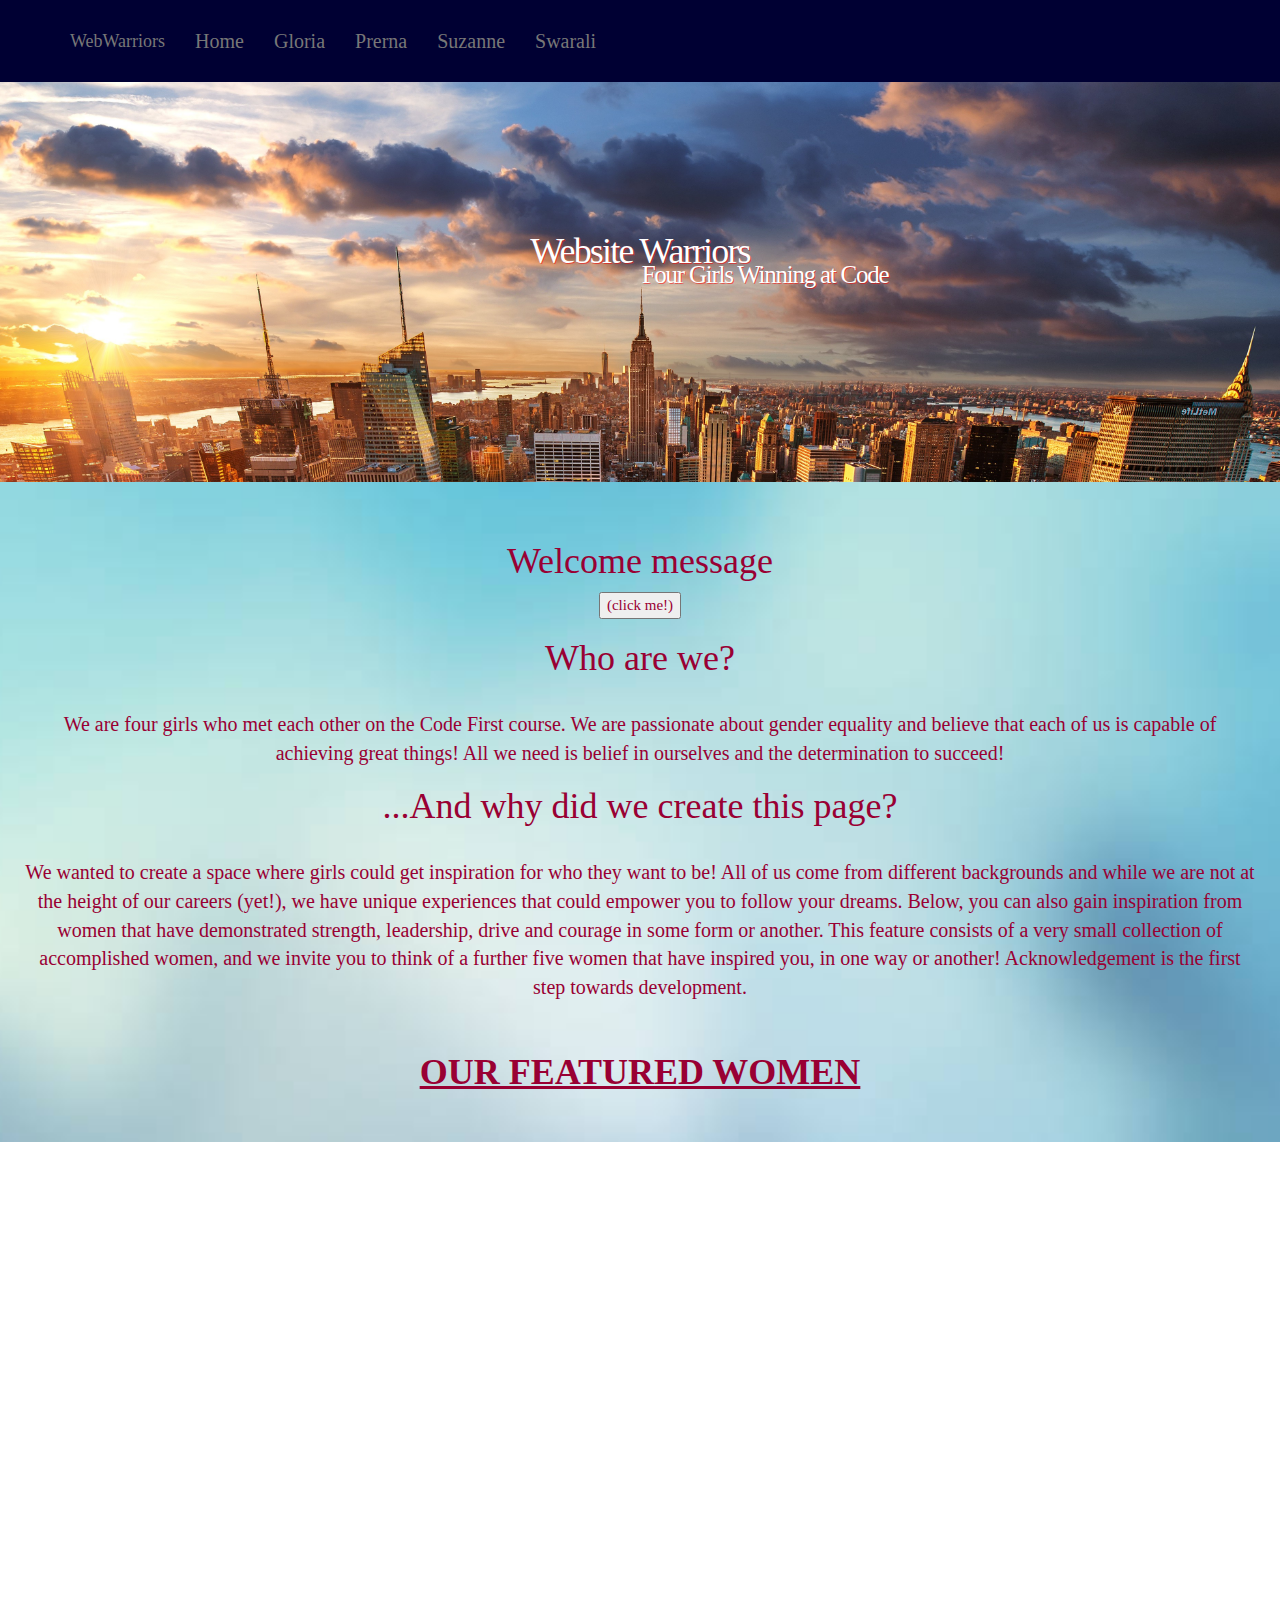
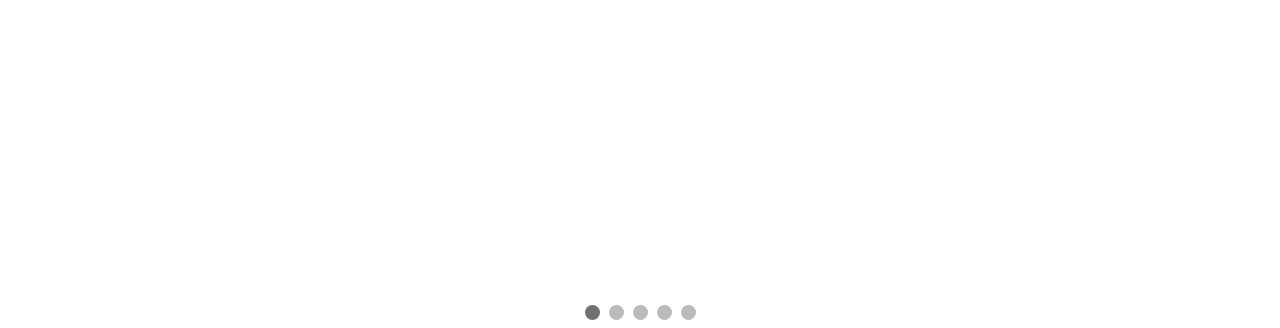
==== commit f36095fc: "adding the pop/up" ====
--- a/index.html
+++ b/index.html
@@ -48,6 +48,14 @@
   <div class='col-12 col-s-12'>
     <div id='nice_background'>
       <div class='mainpage'>
+      <h1>Welcome message</h1>
+      <button onclick="myFunction()">(click me!)</button>
+      <script>
+         function myFunction() {
+         alert("We hope you like our website!");
+         }
+      </script>
+
         <h1 class='titles'>Who are we?</h1></br>
         <p class='descriptions'>We are four girls who met each other on the Code First course. We are passionate about gender equality and believe that each of us is capable of achieving great things! All we need is belief in ourselves and the determination to succeed!</p>
         <h1 class='titles'>...And why did we create this page?</h1></br>
